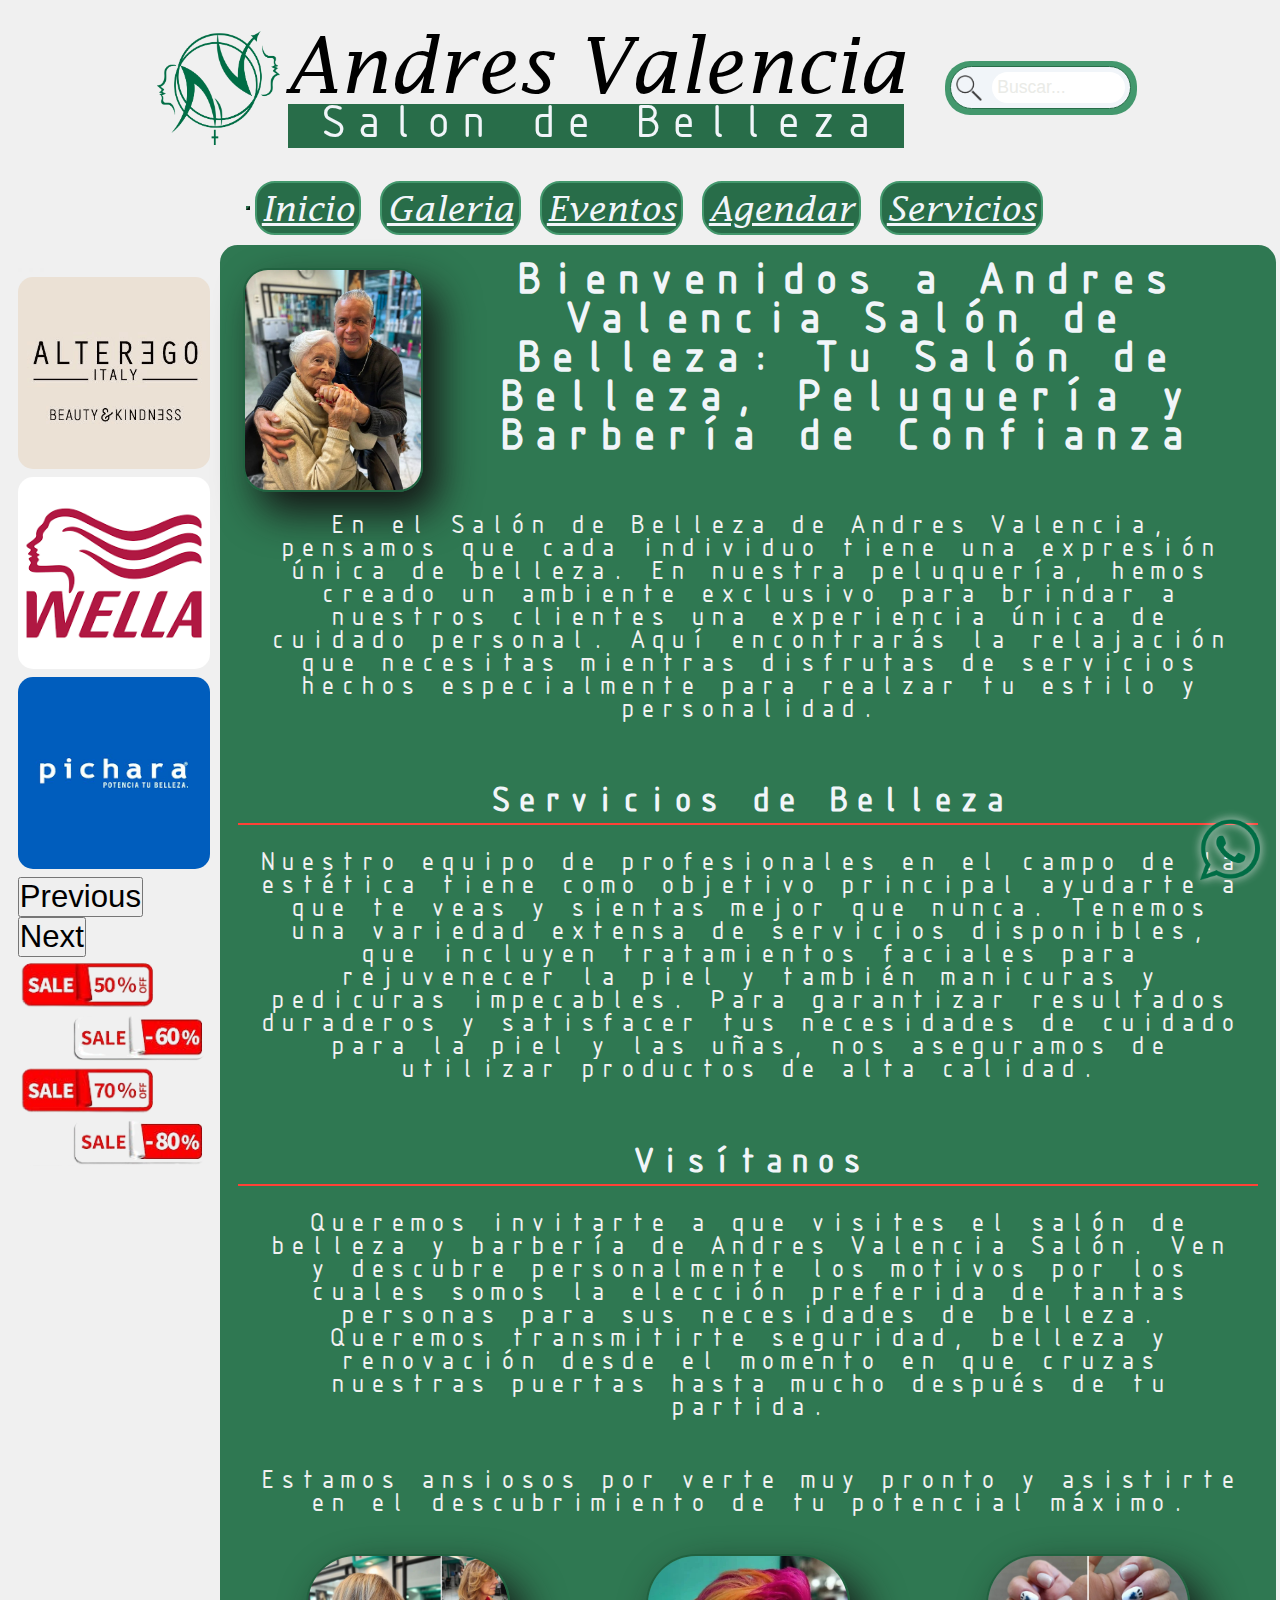
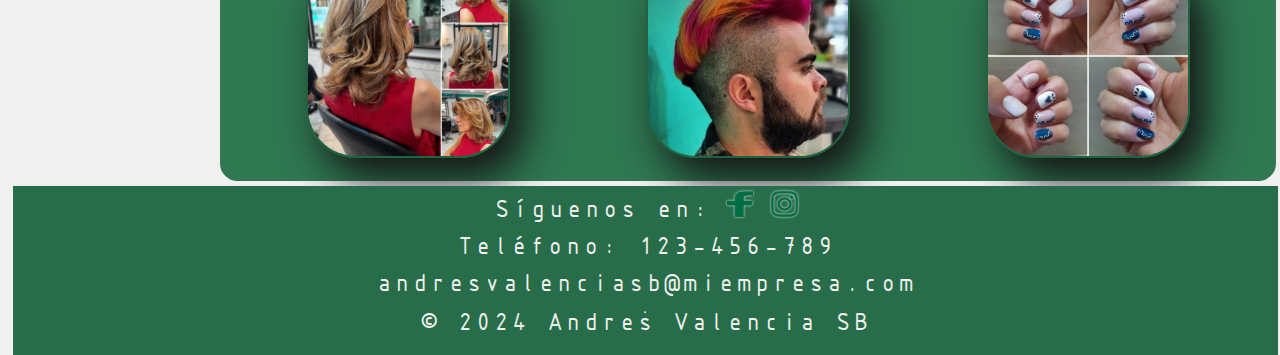
==== index.html @ e807b5b1 "Web dedicada a Andres Valencia Salon de Belleza" ====
<!DOCTYPE html>
<html lang="es">

<head>
    <meta charset="UTF-8">
    <meta name="viewport" content="width=device-width, initial-scale=1.0">
    <meta name="description"
        content="Andres Valencia Salón de Belleza ofrece servicios de peluquería, barbería y tratamientos de belleza. Descubre un ambiente exclusivo para realzar tu estilo y personalidad.">
    <meta name="keywords"
        content="Salon de belleza, Peluqueria, Estilista, Belleza, Cortes de pelo, Peinados, Tintura ">
    <title>Andres Valencia SB - Inicio</title>
     <!-- Open Graph Meta Tags -->
     <meta property="og:title" content="Andres Valencia Salon De Belleza">
     <meta property="og:image" href="./assets/img/logos/avsb.png">
    <!-- CSS BOOSTRAP -->
    <link href="https://cdn.jsdelivr.net/npm/bootstrap@5.3.2/dist/css/bootstrap.min.css" rel="stylesheet"
        integrity="sha384-T3c6CoIi6uLrA9TneNEoa7RxnatzjcDSCmG1MXxSR1GAsXEV/Dwwykc2MPK8M2HN" crossorigin="anonymous">

    <link rel="stylesheet" href="./assets/styles/css/styles.css">

    <!-- Favicon -->
    <link rel="shortcut icon" href="./assets/img/logos/icons/avsb.ico" type="image/x-icon">


</head>

<body>
    <div class="contenedor">

        <header>
            <a href="#">
                <img id="logo" src="./assets/img/logos/avsb.png" alt="Logo Andres Valencia SB"
                    title="Logo Andres Valencia SB">
            </a>
            <div id="titulo">
                <h1>Andres Valencia</h1>
                <h2>Salon de Belleza</h2>
            </div>
            <div class="search-banner">
                <div class="search-container">
                    <img src="./assets/img/generales/lupa-removebg.png" alt="Buscador" class="search-icon">
                    <input type="text" class="search-input" placeholder="Buscar...">
                </div>
            </div>
          
        </header>
       
        

        <!-- Barra de Navegacion -->
        <nav class="navbar navbar-expand-md justify-content-center" id="navbar">
            <!-- Contenido de la barra de navegación -->

            <!-- BARRA BURGUER -->

            <button class="navbar-toggler" type="button" data-bs-toggle="collapse" data-bs-target="#navbarNav"
                aria-controls="navbarNav" aria-expanded="false" aria-label="Toggle navigation">
                <span class="navbar-toggler-icon"></span>
            </button>
            <div class="collapse navbar-collapse" id="navbarNav">
                <ul class="navbar-nav mx-auto justify-content-center">
                    <li class="nav-item">
                        <a class="nav-link" href="#">Inicio</a>
                    </li>
                    <li class="nav-item">
                        <a class="nav-link" href="./assets/pages/galeria.html">Galeria</a>
                    </li>
                    <li class="nav-item">
                        <a class="nav-link" href="./assets/pages/eventos.html">Eventos</a>
                    </li>
                    <li class="nav-item">
                        <a class="nav-link" href="./assets/pages/agendar.html">Agendar</a>
                    </li>
                    <li class="nav-item">
                        <a class="nav-link" aria-disabled="true" href="./assets/pages/servicios.html">Servicios</a>
                    </li>
                </ul>
            </div>
        </nav>
        </nav>

        <aside>
            <div id="carouselExampleIndicators" class="carousel slide">
                <div class="carousel-indicators">
                    <button type="button" data-bs-target="#carouselExampleIndicators" data-bs-slide-to="0"
                        class="active" aria-current="true" aria-label="Slide 1"></button>
                    <button type="button" data-bs-target="#carouselExampleIndicators" data-bs-slide-to="1"
                        aria-label="Slide 2"></button>
                    <button type="button" data-bs-target="#carouselExampleIndicators" data-bs-slide-to="2"
                        aria-label="Slide 3"></button>
                </div>
                <div class="carousel-inner">
                    <div class="carousel-item active">
                        <img src="./assets/img/baner/alterEgo.png" class="d-block w-100  asideimg" alt="Marca Alterego. Productos alta calidad">
                    </div>
                    <div class="carousel-item">
                        <img src="./assets/img/baner/wella.png" class="d-block w-100 asideimg" alt="Marca Wella. Productos alta calidad">
                    </div>
                    <div class="carousel-item">
                        <img src="./assets/img/baner/pichara.png" class="d-block w-100  asideimg" alt="Marca Pichara. Productos alta calidad">
                    </div>
                </div>
                <button class="carousel-control-prev" type="button" data-bs-target="#carouselExampleIndicators"
                    data-bs-slide="prev">
                    <span class="carousel-control-prev-icon" aria-hidden="true"></span>
                    <span class="visually-hidden">Previous</span>
                </button>
                <button class="carousel-control-next" type="button" data-bs-target="#carouselExampleIndicators"
                    data-bs-slide="next">
                    <span class="carousel-control-next-icon" aria-hidden="true"></span>
                    <span class="visually-hidden">Next</span>
                </button>
            </div>
            <img class="asideimg" src="./assets/img/baner/saleOff-removebg.png" alt="Descuento">
        </aside>
        <main>


            <article>
                <div id="bienvenida">

                    <img class="fotoPerfil" src="./assets/img/inicio/andresValenciaPerfil.webp" alt="fotoPortada. Andres Valencia junto a cliente">

                    <p class="bienvenida"><strong>Bienvenidos a Andres Valencia Salón de Belleza: Tu Salón de Belleza,
                            Peluquería y Barbería de Confianza</strong></p>
                </div>

                <p>En el Salón de Belleza de Andres Valencia, pensamos que cada individuo tiene una expresión única de
                    belleza. En nuestra peluquería, hemos creado un ambiente exclusivo para brindar a nuestros clientes
                    una experiencia única de cuidado personal. Aquí encontrarás la relajación que necesitas mientras
                    disfrutas de servicios hechos especialmente para realzar tu estilo y personalidad.</p>

                <p class="seccion-titulo"><strong>Servicios de Belleza</strong></p>

                <p>Nuestro equipo de profesionales en el campo de la estética tiene como objetivo principal ayudarte a
                    que te veas y sientas mejor que nunca. Tenemos una variedad extensa de servicios disponibles, que
                    incluyen tratamientos faciales para rejuvenecer la piel y también manicuras y pedicuras impecables.
                    Para garantizar resultados duraderos y satisfacer tus necesidades de cuidado para la piel y las
                    uñas, nos aseguramos de utilizar productos de alta calidad.</p>


                <p class="seccion-titulo"><strong>Visítanos</strong></p>

                <p>Queremos invitarte a que visites el salón de belleza y barbería de Andres Valencia Salón. Ven y
                    descubre personalmente los motivos por los cuales somos la elección preferida de tantas personas
                    para sus necesidades de belleza. Queremos transmitirte seguridad, belleza y renovación desde el
                    momento en que cruzas nuestras puertas hasta mucho después de tu partida.</p>

                <p>Estamos ansiosos por verte muy pronto y asistirte en el descubrimiento de tu potencial máximo.</p>




                <section class="fotosInicio">
                    <img src="./assets/img/inicio/peinadoAVSB.webp" alt="Trabajo Peinado" title="Peinado">
                    <img src="./assets/img/inicio/colorAVSB.webp" alt="Trabajo tintura color" title="Color">
                    <img src="./assets/img/inicio/nailsAVSB.webp" alt="Trabajo unñas" title="Nails">
                </section>
            </article>


        </main>


        <footer>
            <p>
                Síguenos en:
                <a href="#" target="_blank"><img src="./assets/img/logos/fb.png" alt="Facebook"></a>

                <a href="#" target="_blank"><img src="./assets/img/logos/insta.png" alt="Instagram"></a>
            </p>
            <p>Teléfono: 123-456-789</p>
            <p>andresvalenciasb@miempresa.com</p>
            <hr>
            <p>&copy; 2024 Andres Valencia SB</p>
        </footer>


    </div>


    <a href="https://api.whatsapp.com/send?phone=56988934851&text=HOLA!" target="_blank">
        <img class="logoWhatsapp pulse" src="./assets/img/logos/whatsapp.png" alt="logo WhatsaPP">
    </a>


    <script src="https://cdn.jsdelivr.net/npm/bootstrap@5.3.3/dist/js/bootstrap.bundle.min.js"
        integrity="sha384-YvpcrYf0tY3lHB60NNkmXc5s9fDVZLESaAA55NDzOxhy9GkcIdslK1eN7N6jIeHz"
        crossorigin="anonymous"></script>
</body>

</html>
---- assets/styles/css/styles.css ----
@charset "UTF-8";
/* General */
* {
  margin: 0 auto;
  padding: 0;
  font-size: 1.1em;
}

body {
  width: 98vw;
  height: auto;
  background-color: rgb(240, 240, 240);
}

.logoWhatsapp {
  width: 60px;
  position: fixed;
  bottom: 20px;
  right: 20px;
  z-index: 100;
  -webkit-filter: drop-shadow(0px 0px 5px rgb(240, 240, 240));
}

/* Efecto de pulso */
@keyframes pulse {
  0% {
    transform: scale(1);
  }
  50% {
    transform: scale(1.05);
  }
  100% {
    transform: scale(1);
  }
}
.pulse {
  animation: pulse 1s infinite;
  transition: transform 0.3s;
}

@font-face {
  font-family: andresValencia;
  src: url("./../../fonts/lucidafaxItalic/lucidafaxItalic.ttf") format("truetype");
}
@font-face {
  font-family: salonDeBelleza;
  src: url("./../../fonts/isocteurregular/isocteurregular.ttf") format("truetype");
}
header {
  height: 8rem;
  margin: 0 auto;
  padding: 1rem;
  display: flex;
  flex-direction: row;
  justify-content: space-between;
  align-items: center;
  grid-area: header;
}
header .search-banner {
  background-color: rgb(67, 152, 109);
  padding: 0.3rem;
  border-radius: 25px;
  display: flex;
  justify-content: center;
  align-items: center;
}
header .search-container {
  display: flex;
  align-items: center;
  border: 1px solid rgb(40, 109, 73);
  border-radius: 50px;
  background-color: #f1f5f9;
  padding: 5px;
}
header .search-icon {
  width: 100%;
  max-width: 1.5rem;
  margin-right: 10px;
}
header .search-input {
  border: none;
  outline: none;
  padding: 5px;
  border-radius: 25px;
  font-size: 1rem;
  flex-grow: 1;
  width: 100%;
  max-width: 7rem;
}
header .search-input::placeholder {
  color: rgb(234, 235, 231);
}
header #logo {
  width: 100%;
  max-width: 7rem;
  margin: 0px auto;
  padding: 0px;
  display: block;
}
header #titulo {
  width: fit-content;
  height: 8rem;
  text-align: center;
  padding-bottom: 0px;
  margin: 0 auto;
  margin-left: 5px;
  margin-right: 3vw;
  display: flex;
  flex-direction: column;
  justify-content: center;
}
header #titulo h1 {
  font-family: andresValencia;
  line-height: 1;
  font-weight: 10;
  font-size: clamp(45px, 6vw, 100px);
  padding: 0px;
  margin: 0px;
}
header #titulo h2 {
  height: 2.5rem;
  width: 100%;
  max-width: 35rem;
  font-family: salonDeBelleza;
  line-height: 1;
  font-weight: 400;
  font-size: clamp(25px, 4vw, 50px);
  color: #f1f5f9;
  background-color: rgb(40, 109, 73);
  padding: 0px;
  margin: 0 auto;
  display: flex;
  justify-content: center;
  align-items: center;
}

#navbar {
  width: fit-content;
  grid-area: nav;
  font-family: andresValencia;
  display: flex;
  justify-content: center;
  align-items: center;
  text-align: center;
  flex-direction: row;
  white-space: nowrap;
  height: auto;
  width: fit-content;
}

.navbar-toggler {
  border-color: rgb(40, 109, 73);
  color: rgb(40, 109, 73);
}

.navbar-nav .nav-link {
  color: #f1f5f9;
}

ul li {
  border: 2px solid rgb(67, 152, 109);
  border-radius: 20px;
  display: inline-block;
  padding: 5px;
  margin: 5px;
  background-color: rgb(40, 109, 73);
}
ul li a {
  color: #f1f5f9;
}

aside {
  grid-area: aside;
  width: auto;
  height: 100%;
  max-height: 50vh;
  margin: 5px;
}

aside img {
  width: 100%;
  height: auto;
  border-radius: 15px;
}

main {
  width: 82.5vw;
  height: auto;
  display: flex;
  flex-direction: row;
  padding: 5px;
  margin: 0px;
  grid-area: main;
}
main article img {
  box-shadow: 15px 20px 40px rgb(20, 20, 20);
}

article {
  width: 80vw;
  min-width: 400px;
  height: auto;
  margin: 0 auto;
  padding: 2vh;
  display: inline-block;
}

main article .fotoPerfil {
  max-width: 10rem;
  width: 100%;
  object-fit: cover;
  border-radius: 25px;
}

main article img {
  max-width: 200px;
  width: 100%;
  height: auto;
  padding: 0px;
  border-radius: 50px;
  border: 2px solid rgb(33, 98, 64);
  margin: 5px;
  left: 2px;
  display: inline-block;
  justify-content: center;
}

article p {
  font-family: salonDeBelleza;
}

p {
  margin-bottom: 15px;
}

#bienvenida {
  display: flex;
}

.bienvenida {
  font-size: 1.5em;
  font-weight: bold;
  color: #f1f5f9;
  text-align: center;
  margin-bottom: 20px;
}

.seccion-titulo {
  font-size: 1.3em;
  font-weight: bold;
  color: #f1f5f9;
  margin-top: 20px;
  margin-bottom: 10px;
  border-bottom: 2px solid #ff4136;
  padding-bottom: 5px;
}

.seccion-titulo + p {
  margin-top: 10px;
}

p + .seccion-titulo {
  margin-top: 30px;
}

.fotosInicio {
  display: flex;
  flex-direction: row;
  justify-content: space-around;
  flex-wrap: wrap;
}

/*Footer*/
footer {
  height: auto;
  width: 99%;
  padding: 5px;
  margin: 0;
  text-align: center;
  background-color: rgb(40, 109, 73);
  grid-area: footer;
  display: flex;
  flex-direction: column;
  align-items: center;
}
footer a img {
  width: 1.5rem;
  height: 1.5rem;
  -webkit-filter: drop-shadow(0px 0px 1px #f1f5f9);
}
footer p {
  color: rgb(240, 240, 240);
  font-family: salonDeBelleza;
  width: fit-content;
  text-align: center;
}

/* GALERIA CSS */
article {
  background-color: rgb(47, 120, 82);
  border-radius: 1rem;
}

.contenedorFotos {
  width: fit-content;
  display: flex;
  flex-direction: row;
  justify-content: space-around;
  flex-wrap: wrap;
  gap: 50px;
}

article h3 {
  font-family: andresValencia;
  color: rgb(240, 240, 240);
  text-align: end;
  padding: 1rem;
}
article h2 {
  /* add styling if needed */
}
article > p {
  padding: 1rem;
  color: rgb(240, 240, 240);
  text-align: center;
}

.perfilPeluquero {
  display: flex;
  flex-wrap: wrap;
  border-radius: 1.5em;
  box-shadow: 0px 0px 5px rgb(20, 20, 20);
  background: rgb(26, 88, 56);
  cursor: pointer;
  overflow: hidden;
  color: #f1f5f9;
  width: 25%;
  min-height: 9.5rem;
  margin: 0 auto;
}
.perfilPeluquero:hover {
  box-shadow: rgba(0, 0, 0, 0.35) 0px 5px 15px;
}

.seccionPerfil {
  display: flex;
  flex-direction: column;
  width: fit-content;
  margin: 0 auto;
  padding: 1vw;
  justify-content: center;
  align-items: center;
}
.seccionPerfil img {
  width: 100%;
  aspect-ratio: 1/1;
  object-fit: cover;
  margin: 0;
}

.resenhaFoto {
  flex: 3 1 15rem;
  display: flex;
  flex-direction: column;
  justify-content: start;
  padding: 1rem;
  margin: 0 auto;
  width: auto;
  max-width: 55%;
}
.resenhaFoto > h2 {
  font-size: clamp(1rem, 2vw, 1.3rem);
  font-weight: 700;
  margin-bottom: clamp(0.35rem, 2vw, 0.55rem);
  font-family: andresValencia;
}
.resenhaFoto > p {
  font-size: clamp(1rem, 1.75vw, 1.1rem);
  font-weight: 400;
  margin: 0.4rem 0;
  font-family: salonDeBelleza;
}
.resenhaFoto a {
  color: #f1f5f9;
}

.atributos {
  display: flex;
  gap: 0.5rem;
  flex-wrap: wrap;
  list-style-type: none;
  padding: 0.75rem 0px 1rem 0px;
}

.atributo {
  border-radius: 0.5rem;
  padding: 0.25rem 0.5rem;
  font-size: 0.9375rem;
  background: rgb(47, 120, 82);
  transition: all 0.3s;
  border: 1px solid #f1f5f9;
  font-weight: 500;
}
.atributo:hover {
  color: var(--text);
  text-decoration: underline;
}

.action-buttons {
  border-top: 1px solid #f1f5f9;
  padding-top: 1rem;
  gap: 0.75rem;
  display: flex;
  margin-top: auto;
  flex-wrap: wrap;
}
.action-buttons a {
  background: #f1f5f9;
  color: rgb(20, 20, 20);
  border-radius: 0.5rem;
  padding: 0.75rem;
  outline: none;
  border: none;
  font-size: 1.125rem;
  display: flex;
  font-weight: bold;
  justify-content: center;
  align-items: center;
  white-space: nowrap;
  flex: 1 0 15rem;
  max-width: 100%;
}
.action-buttons a:hover {
  text-decoration: underline;
}
.action-buttons a.secondary {
  background: inherit;
  color: var(--text);
  border: 1px solid var(--text);
  flex: 1 0 5rem;
}

/* EVENTOS CSS */
table {
  border-collapse: collapse;
  background: rgb(13, 67, 40);
  color: rgb(240, 240, 240);
  width: 100%;
  max-width: 100rem;
  margin: 0 auto;
  font-size: 80%;
  caption-side: top;
  border-radius: 10px;
}

.calendario {
  width: fit-content;
  height: auto;
  margin: 0 auto;
}

th, td, tr {
  font-weight: bold;
  text-align: center;
  padding: 10px;
}

th, td {
  box-shadow: 0px 0px 3px #f1f5f9;
  border-radius: 10px;
}

th {
  background: rgb(33, 98, 64);
}

tbody tr:nth-child(even) {
  background: rgb(47, 120, 82);
}

caption {
  font-size: 1.5rem;
  font-weight: bold;
  text-align: center;
  padding: 15px 0;
  margin: 5px;
  border-radius: 10px;
  border: 2px solid rgb(33, 98, 64);
  color: rgb(20, 20, 20);
  background-color: #f1f5f9;
}

/* AGENDAR CSS */
.form {
  width: fit-content;
  height: auto;
  display: -webkit-box;
  display: -ms-flexbox;
  display: flex;
  -webkit-box-pack: center;
  -ms-flex-pack: center;
  justify-content: center;
  -webkit-box-align: center;
  -ms-flex-align: center;
  align-items: center;
  -webkit-box-orient: vertical;
  -webkit-box-direction: normal;
  -ms-flex-direction: column;
  flex-direction: column;
  margin: 50px auto;
  border: 1px solid #f1f5f9;
  box-shadow: 4px 4px 4px rgb(26, 88, 56);
  padding: 25px;
  background-color: rgb(26, 88, 56);
  border-radius: 20px;
  position:  absolute;
  color: #f1f5f9;
}
.form h4 {
  padding-bottom: 20px;
  font-size: 1.5rem;
  font-weight: bold;
  letter-spacing: 0.5px;
  color: #f1f5f9;
  font-family: andresValencia;
}

.contenedor-1 {
  padding-top: 30px;
  font-family: salonDeBelleza;
}

.group {
  position: relative;
}

.main-input {
  font-size: 1.3rem;
  padding: 10px 10px 10px 5px;
  display: block;
  width: 50vw;
  border: none;
  border-bottom: 1px solid #6c6c6c;
  background: #f1f5f9;
  color: rgb(20, 20, 20);
  border-radius: 5px;
  box-sizing: border-box;
}
.main-input:focus {
  outline: none;
  border-bottom-color:   #ff731c;
}

.abajoYarribaNONE {
  font-size: 1rem;
  color: #f1f5f9;
}

.abajoYarriba .lebal-email {
  color: #999999;
  font-size: 1.5rem;
  font-weight: normal;
  position: absolute;
  pointer-events: none;
  left: 5px;
  top: 10px;
  transition: 0.2s ease all;
  -moz-transition: 0.2s ease all;
  -webkit-transition: 0.2s ease all;
}
.abajoYarriba .main-input:focus ~ .lebal-email, .abajoYarriba .main-input:valid ~ .lebal-email {
  top: -30px;
  font-size: 1rem;
  color: #f1f5f9;
}

.highlight-span {
  position: absolute;
  height: 60%;
  width: 0px;
  top: 25%;
  left: 0;
  pointer-events: none;
   opacity:  0 0.5;
}

.main-input:focus ~ .highlight-span {
  -webkit-animation: input-focus 0.3s ease;
  animation: input-focus 0.3s ease;
}

.submit {
  margin-top: 1.2rem;
  padding: 2px;
  margin: 5vh;
  border-radius: 5px;
  background-color: rgb(240, 240, 240);
}

/* SERVICIOS CSS */
#lista-precios {
  width: 80%;
  margin: 0 auto;
  padding: 15px;
  background-color: rgb(13, 67, 40);
  border: 2px solid rgb(240, 240, 240);
  border-radius: 0.5rem;
  box-shadow: 2px 2px 4px rgb(26, 88, 56);
  color: rgb(240, 240, 240);
}
#lista-precios h3 {
  text-align: center;
  margin-bottom: 30px;
}

.categoria-servicio {
  margin-bottom: 30px;
  margin: 0 auto;
  display: flex;
  flex-direction: column;
}
.categoria-servicio h4 {
  margin-bottom: 10px;
  font-family: andresValencia;
}
.categoria-servicio dl {
  list-style: none;
  padding: 0;
  margin: 0;
}
.categoria-servicio .servicio {
  display: flex;
  flex-direction: row;
  margin: 10px auto;
  align-items: center;
  justify-content: center;
  box-shadow: 0px 2px 0px rgba(253, 251, 251, 0.2);
}
.categoria-servicio dt {
  padding: 5px;
  margin-left: 0px;
  font-size: 1rem;
  font-family: salonDeBelleza;
}
.categoria-servicio dd {
  padding: 5px;
  margin-right: 0px;
  font-size: 1rem;
  background-color: rgb(33, 98, 64);
  border-color: rgb(240, 240, 240);
  border-radius: 0.5rem;
  font-family: salonDeBelleza;
  box-shadow: 0px 0px 4px #f1f5f9;
}
.categoria-servicio .logoLista {
  width: 100%;
  max-width: 3.5rem;
  background-color: none;
  border: none;
  box-shadow: unset;
  -webkit-filter: drop-shadow(0px 0px 5px rgb(40, 109, 73));
  margin: 10px auto;
}

/* RESPONSIVE */
@media (max-width: 768px) {
  .contenedor {
    font-size: 0.6em;
    display: grid;
    grid-template-columns: 1fr;
    grid-template-rows: auto auto auto auto auto;
    grid-template-areas: "header" "nav" "aside" "main" "footer";
  }
  header {
    display: flex;
    flex-direction: row;
    justify-content: space-between;
    align-items: center;
    padding: 0.5rem;
    width: 100%;
  }
  header #titulo {
    display: none;
  }
  header a, header #logo, header .search-banner {
    margin: unset;
  }
  aside {
    display: flex;
    flex-direction: row;
    margin: 0 auto;
  }
  aside .carousel {
    object-fit: cover;
  }
  aside .asideimg {
    width: 100%;
    max-width: 7rem;
    aspect-ratio: 1/1;
    object-fit: contain;
  }
  .carousel-inner .carousel-item img {
    max-height: 45vh;
  }
  main {
    width: 99%;
  }
  main article {
    display: flex;
    flex-direction: column;
    padding: 1rem;
  }
  main article .fotoPerfil {
    margin: 0 auto;
    width: 100%;
  }
  main #bienvenida {
    display: flex;
    flex-direction: column;
  }
  main .calendario {
    font-size: 70%;
  }
}
@media (min-width: 769px) {
  .contenedor {
    display: grid;
    grid-template-columns: 1fr 3fr 3fr;
    grid-template-rows: auto auto auto auto auto;
    grid-template-areas: "header header header" "nav nav nav" "aside main main" "aside main main" "footer footer footer";
  }
  aside {
    width: 15vw;
    height: fit-content;
  }
}

/*# sourceMappingURL=styles.css.map */
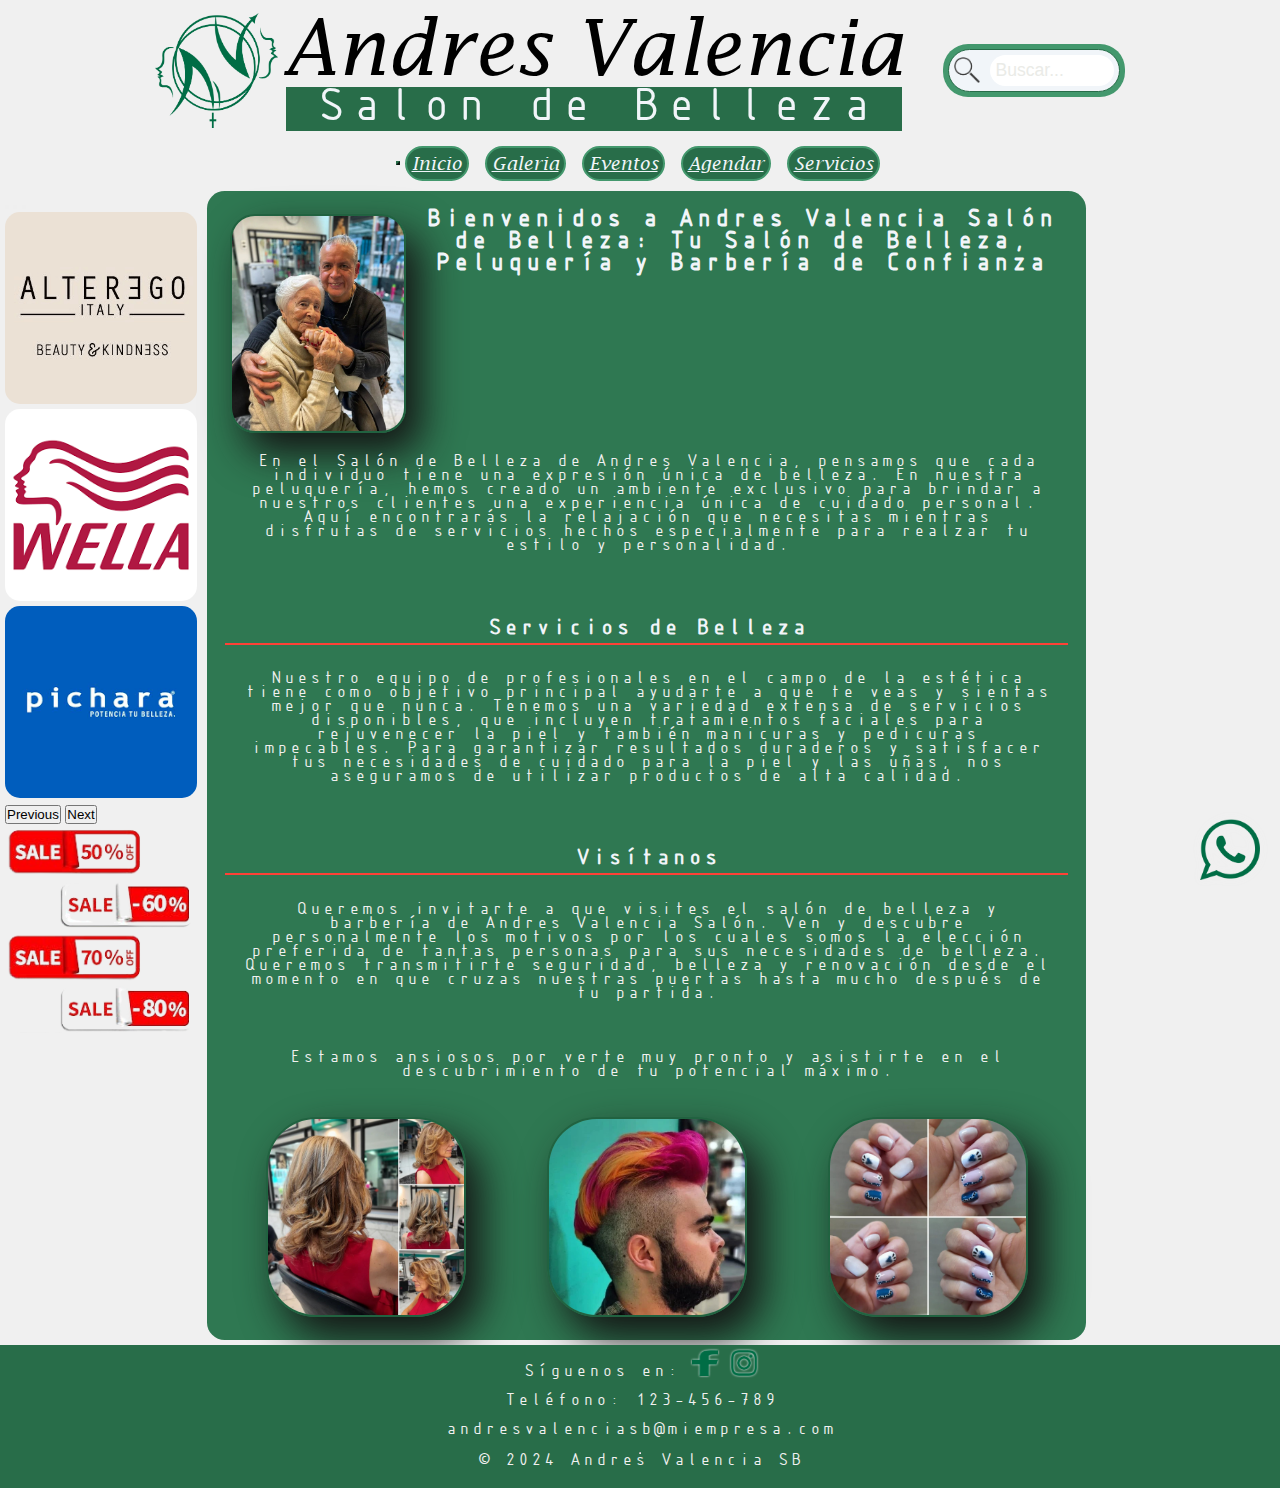
==== commit 311bd39d: "Web dedicada a Andres Valencia Salon de Belleza" ====
--- a/index.html
+++ b/index.html
@@ -4,14 +4,14 @@
 <head>
     <meta charset="UTF-8">
     <meta name="viewport" content="width=device-width, initial-scale=1.0">
+    <meta name="keywords"
+    content="Andres Valencia Salón de Belleza, Salon de belleza, Peluqueria, Estilista, Belleza, Cortes de pelo, Peinados, Tintura ">
     <meta name="description"
-        content="Andres Valencia Salón de Belleza ofrece servicios de peluquería, barbería y tratamientos de belleza. Descubre un ambiente exclusivo para realzar tu estilo y personalidad.">
-    <meta name="keywords"
-        content="Salon de belleza, Peluqueria, Estilista, Belleza, Cortes de pelo, Peinados, Tintura ">
+        content="Servicios de peluquería, barbería y tratamientos de belleza. Descubre un ambiente exclusivo para realzar tu estilo y personalidad.">
     <title>Andres Valencia SB - Inicio</title>
      <!-- Open Graph Meta Tags -->
      <meta property="og:title" content="Andres Valencia Salon De Belleza">
-     <meta property="og:image" href="./assets/img/logos/avsb.png">
+     <meta property="og:image" content="https://andres-valencia-sb.vercel.app/assets/img/logos/avsb_min.gif">
     <!-- CSS BOOSTRAP -->
     <link href="https://cdn.jsdelivr.net/npm/bootstrap@5.3.2/dist/css/bootstrap.min.css" rel="stylesheet"
         integrity="sha384-T3c6CoIi6uLrA9TneNEoa7RxnatzjcDSCmG1MXxSR1GAsXEV/Dwwykc2MPK8M2HN" crossorigin="anonymous">
--- a/assets/styles/css/styles.css
+++ b/assets/styles/css/styles.css
@@ -1,15 +1,22 @@
 @charset "UTF-8";
-/* General */
+/*GENERAL @@@@@@@@@@@@@@@@@@@@@@@@@@@@@@@@@@@@@@*/
 * {
   margin: 0 auto;
   padding: 0;
+  box-sizing: border-box;
+}
+
+html {
   font-size: 1.1em;
 }
-
-body {
-  width: 98vw;
-  height: auto;
+html body {
+  width: 100%;
+  min-height: 100vh;
   background-color: rgb(240, 240, 240);
+}
+html body .contenedor {
+  width: 100%;
+  min-height: 100vh;
 }
 
 .logoWhatsapp {
@@ -38,6 +45,7 @@
   transition: transform 0.3s;
 }
 
+/*FONTS CSS @@@@@@@@@@@@@@@@@@@@@@@@@@@@@@@@@@@@@@*/
 @font-face {
   font-family: andresValencia;
   src: url("./../../fonts/lucidafaxItalic/lucidafaxItalic.ttf") format("truetype");
@@ -46,6 +54,7 @@
   font-family: salonDeBelleza;
   src: url("./../../fonts/isocteurregular/isocteurregular.ttf") format("truetype");
 }
+/*HEADER @@@@@@@@@@@@@@@@@@@@@@@@@@@@@@@@@@@@@@*/
 header {
   height: 8rem;
   margin: 0 auto;
@@ -169,6 +178,7 @@
   color: #f1f5f9;
 }
 
+/*ASIDE CSS @@@@@@@@@@@@@@@@@@@@@@@@@@@@@@@@@@@@@@*/
 aside {
   grid-area: aside;
   width: auto;
@@ -183,8 +193,9 @@
   border-radius: 15px;
 }
 
+/*MAIN @@@@@@@@@@@@@@@@@@@@@@@@@@@@@@@@@@@@@@*/
 main {
-  width: 82.5vw;
+  width: 82.5%;
   height: auto;
   display: flex;
   flex-direction: row;
@@ -197,8 +208,8 @@
 }
 
 article {
-  width: 80vw;
-  min-width: 400px;
+  width: 100%;
+  max-width: 55rem;
   height: auto;
   margin: 0 auto;
   padding: 2vh;
@@ -270,10 +281,10 @@
   flex-wrap: wrap;
 }
 
-/*Footer*/
+/*FOOTER CSS @@@@@@@@@@@@@@@@@@@@@@@@@@@@@@@@@@@@@@*/
 footer {
   height: auto;
-  width: 99%;
+  width: 100%;
   padding: 5px;
   margin: 0;
   text-align: center;
@@ -295,7 +306,7 @@
   text-align: center;
 }
 
-/* GALERIA CSS */
+/*GALERIA CSS @@@@@@@@@@@@@@@@@@@@@@@@@@@@@@@@@@@@@@*/
 article {
   background-color: rgb(47, 120, 82);
   border-radius: 1rem;
@@ -334,8 +345,9 @@
   cursor: pointer;
   overflow: hidden;
   color: #f1f5f9;
-  width: 25%;
-  min-height: 9.5rem;
+  width: 100%;
+  max-width: 35rem;
+  min-height: 4.5rem;
   margin: 0 auto;
 }
 .perfilPeluquero:hover {
@@ -353,6 +365,7 @@
 }
 .seccionPerfil img {
   width: 100%;
+  max-width: 8rem;
   aspect-ratio: 1/1;
   object-fit: cover;
   margin: 0;
@@ -365,8 +378,7 @@
   justify-content: start;
   padding: 1rem;
   margin: 0 auto;
-  width: auto;
-  max-width: 55%;
+  width: 90%;
 }
 .resenhaFoto > h2 {
   font-size: clamp(1rem, 2vw, 1.3rem);
@@ -379,6 +391,7 @@
   font-weight: 400;
   margin: 0.4rem 0;
   font-family: salonDeBelleza;
+  width: fit-content;
 }
 .resenhaFoto a {
   color: #f1f5f9;
@@ -440,7 +453,7 @@
   flex: 1 0 5rem;
 }
 
-/* EVENTOS CSS */
+/*EVENTOS CSS @@@@@@@@@@@@@@@@@@@@@@@@@@@@@@@@@@@@@@*/
 table {
   border-collapse: collapse;
   background: rgb(13, 67, 40);
@@ -490,7 +503,7 @@
   background-color: #f1f5f9;
 }
 
-/* AGENDAR CSS */
+/*AGENDAR CSS @@@@@@@@@@@@@@@@@@@@@@@@@@@@@@@@@@@@@@*/
 .form {
   width: fit-content;
   height: auto;
@@ -597,7 +610,7 @@
   background-color: rgb(240, 240, 240);
 }
 
-/* SERVICIOS CSS */
+/* SERVICIOS CSS @@@@@@@@@@@@@@@@@@@@@@@@@@@@@@@@@@@@@@ */
 #lista-precios {
   width: 80%;
   margin: 0 auto;
@@ -662,9 +675,10 @@
   margin: 10px auto;
 }
 
-/* RESPONSIVE */
+/* RESPONSIVE @@@@@@@@@@@@@@@@@@@@@@@@@@@@@@@@@@@@@@*/
 @media (max-width: 768px) {
   .contenedor {
+    background-color: rgb(234, 235, 231);
     font-size: 0.6em;
     display: grid;
     grid-template-columns: 1fr;
